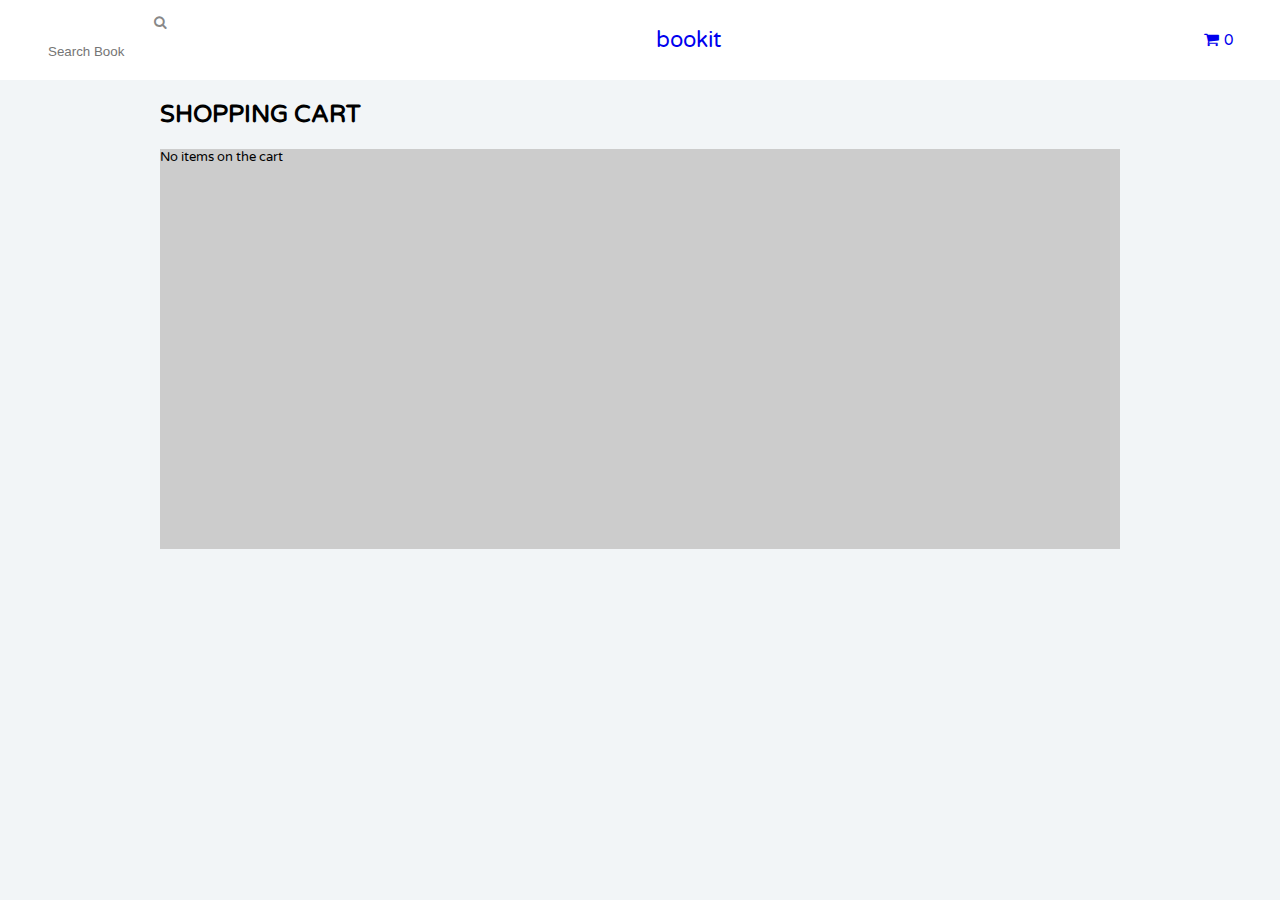
==== cart.html @ 155f9eff "updated" ====
<html>
	<head>
		<title> Bookit </title>
		<link href="https://fonts.googleapis.com/css?family=Varela+Round" rel="stylesheet">
		<meta http-equiv="Content-type" content="application/xhtml+xml;charset=UTF-8"/>

		<!-- jQuery library -->
		<script src="https://ajax.googleapis.com/ajax/libs/jquery/3.3.1/jquery.min.js"></script>
		<script src="js/cart.js" type="text/javascript"> </script>
		
		<link rel="stylesheet" type="text/css" href="styles/main.css" />
		<link rel="stylesheet" type="text/css" href="styles/cart.css" />
		<link rel="stylesheet" href="https://cdnjs.cloudflare.com/ajax/libs/font-awesome/4.7.0/css/font-awesome.min.css">
	</head>

	<body>
		<div id="container">
			<header>
				<div id="top-header">
					<div id="search-box">
						<button type="submit"><i class="fa fa-search"></i></button>
						<input type="text" placeholder="Search Book" />
					</div>
					<div id="title"><a href="/">bookit</a></div>
					<div id="cart-symbol">
						<a href="cart.html"><i class="fa fa-shopping-cart"></i><div id="cart-amount">0</div></a>
					</div>
				</div>
			</header>
			<body>
				<div id="content-container">
					<h2>Shopping Cart</h2>
					<div id="cart-container"></div>
				</div>
			
			</body>
		</div>
	</body>
</html>
---- styles/main.css ----
body{ 
	background : #f2f5f7;
	margin : 0;
	font-family	: "Varela Round", Arial;
	font-size : 13px;
}
p{
	line-height : 1.5;
	font-size : 100%;
}
.left{
	float : left;	
}
#top-header{
	display: grid;
	grid-template-columns: 0.5fr 3fr 0.22fr;
	background-color: #fff;
	padding: 15px 0;
}
#top-header #search-box{
	text-align: right;
}
#top-header #search-box button{
	background: transparent;
    border: none;
    color: #888;
	margin-left: 15%;
}
#top-header #search-box input[type=text]{
	padding: 6px;
    margin-top: 8px;
    border: none;
    background: transparent;
    width: 130px;
}
#top-header #title{
	text-align: center;
	align-self: center;
}
#top-header #title a{
	font-size: 22px;
	text-decoration: none;
}
#top-header #cart-symbol{
	align-self: center;
}
#top-header #cart-symbol a{
	text-decoration: none;
}
#top-header #cart-symbol i{
	font-size: 16px;
}
#top-header #cart-symbol #cart-amount {
    display: inline-block;
    margin-left: 6%;
    font-size: 15px;
}
footer{
	text-align: center;
	margin: 50px 0 30px;
}
---- styles/cart.css ----
#content-container{
	width: 75%;
	margin: 0 auto;
}
#content-container h2{
	font-size: 24px;
	text-transform: uppercase;
}
#cart-container{
	background: #ccc;
	height: 400px;
}
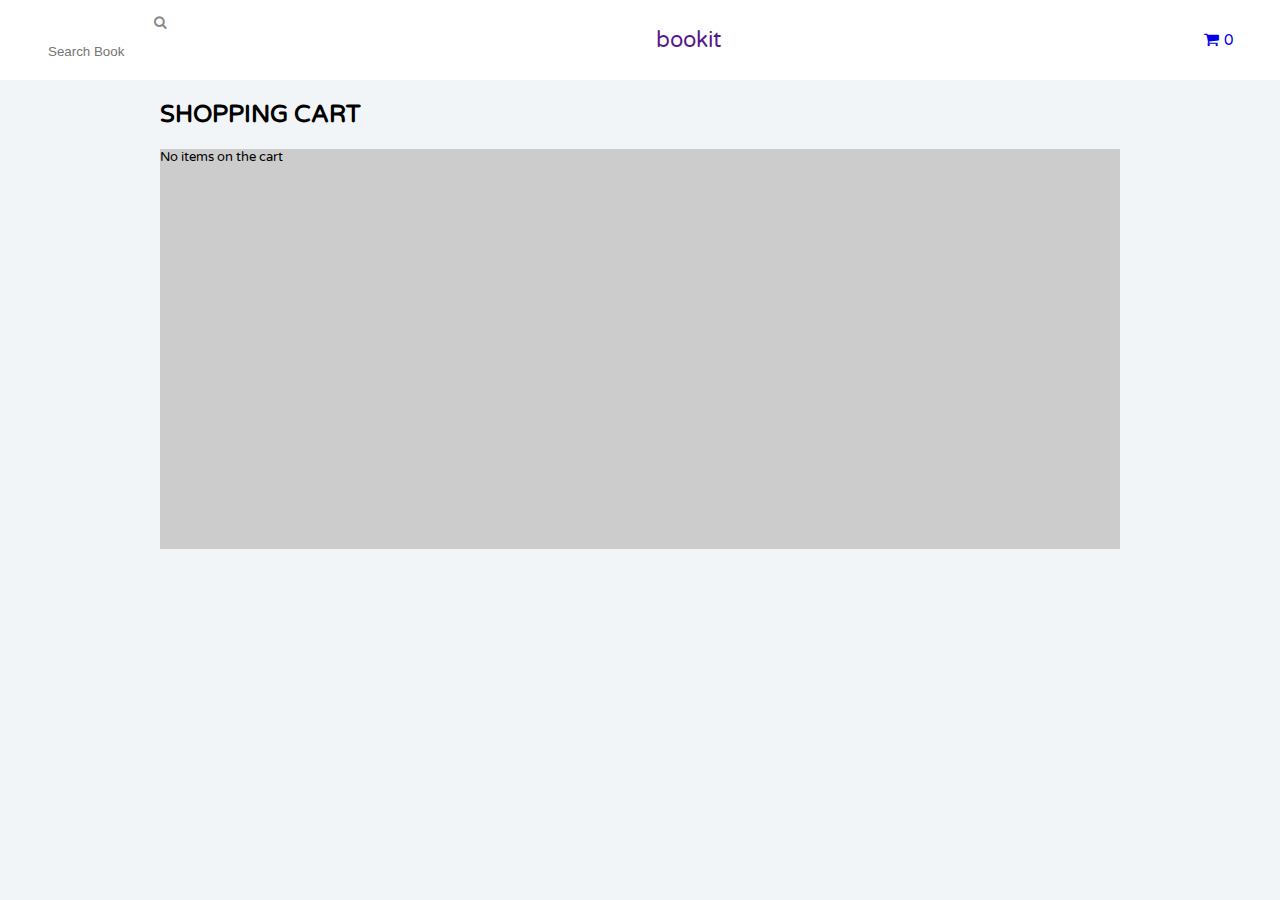
==== commit f19851d2: "updated" ====
--- a/cart.html
+++ b/cart.html
@@ -21,7 +21,7 @@
 						<button type="submit"><i class="fa fa-search"></i></button>
 						<input type="text" placeholder="Search Book" />
 					</div>
-					<div id="title"><a href="/">bookit</a></div>
+					<div id="title"><a href="">bookit</a></div>
 					<div id="cart-symbol">
 						<a href="cart.html"><i class="fa fa-shopping-cart"></i><div id="cart-amount">0</div></a>
 					</div>
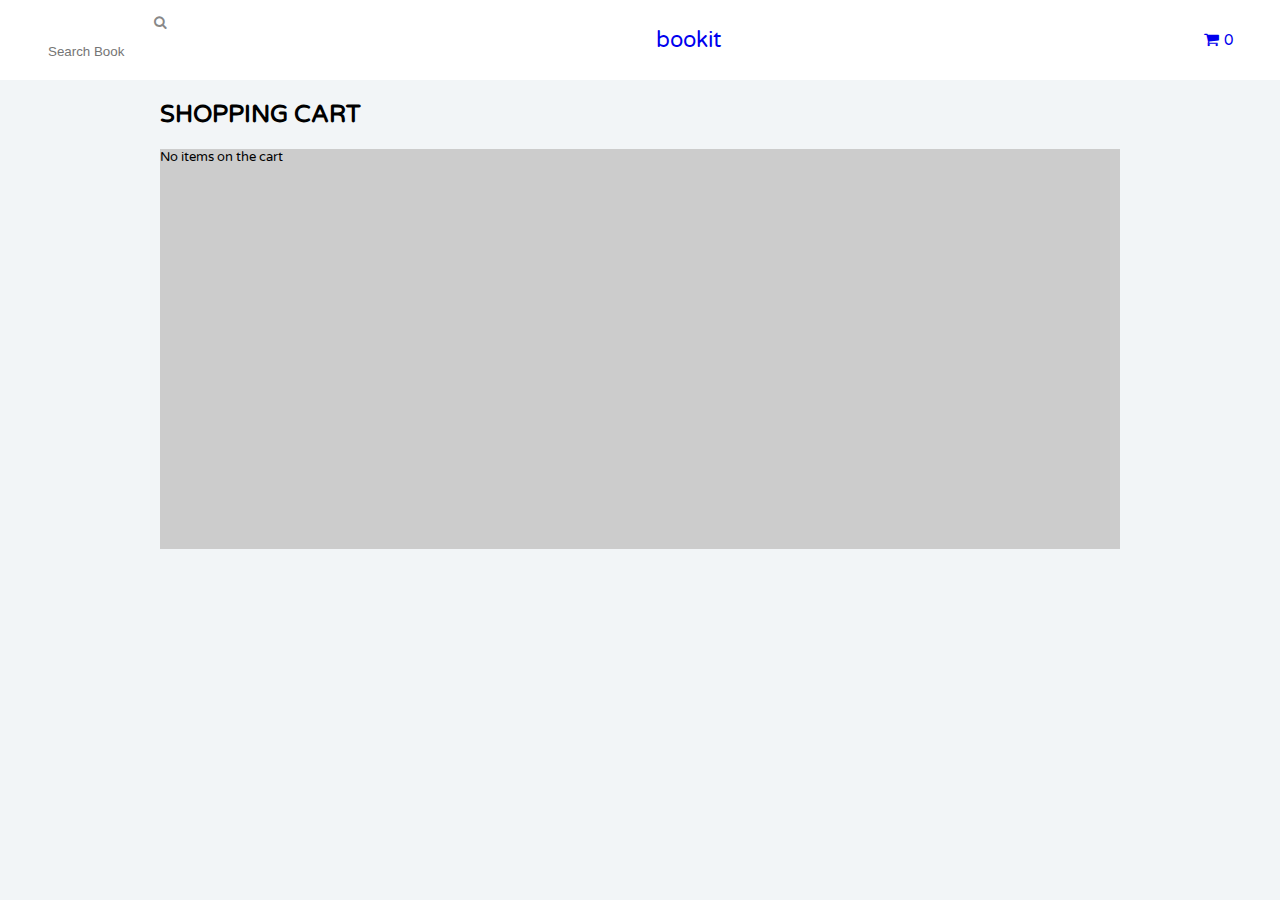
==== commit ffbbc7ac: "updated" ====
--- a/cart.html
+++ b/cart.html
@@ -21,7 +21,7 @@
 						<button type="submit"><i class="fa fa-search"></i></button>
 						<input type="text" placeholder="Search Book" />
 					</div>
-					<div id="title"><a href="">bookit</a></div>
+					<div id="title"><a href="../estore">bookit</a></div>
 					<div id="cart-symbol">
 						<a href="cart.html"><i class="fa fa-shopping-cart"></i><div id="cart-amount">0</div></a>
 					</div>
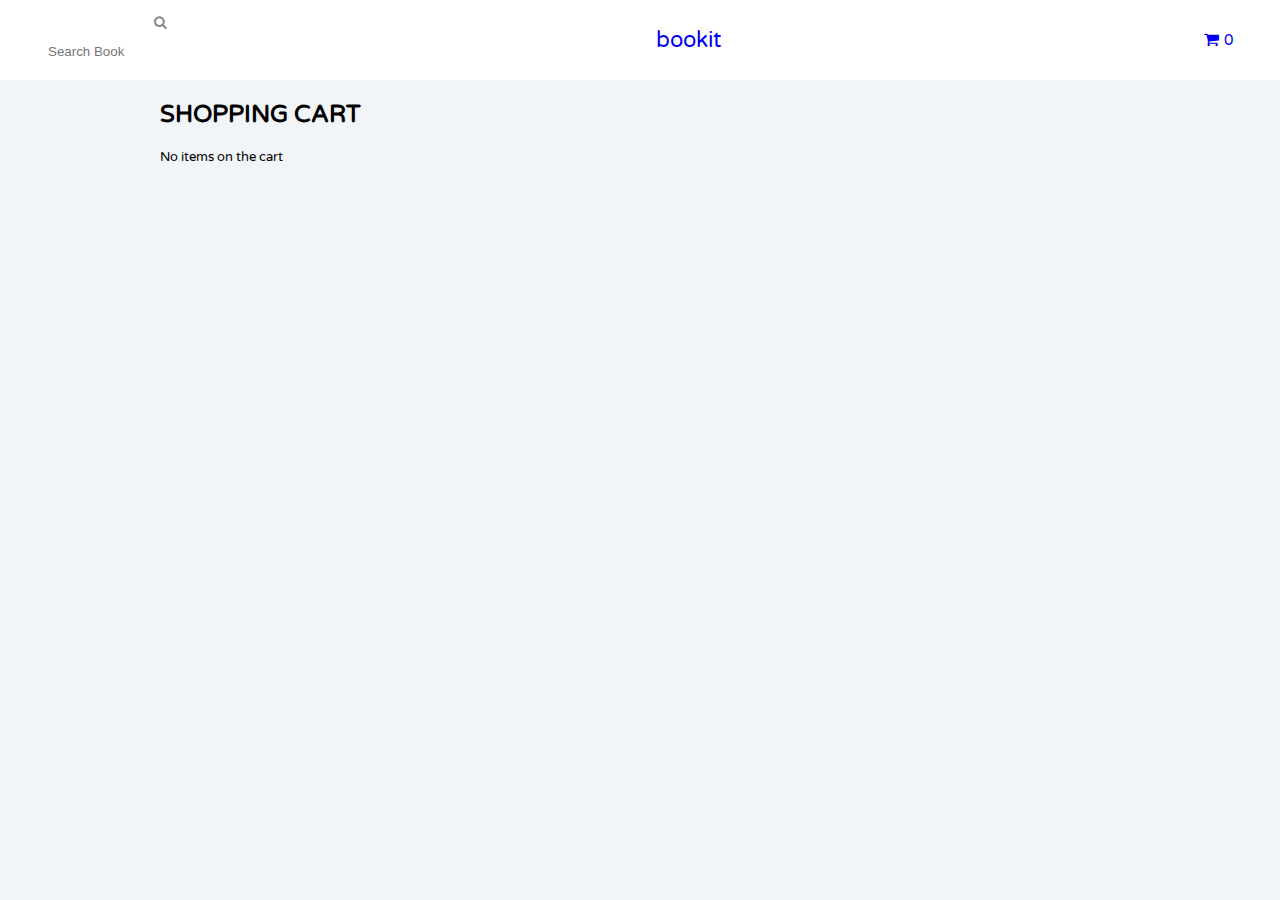
==== commit b29c1ca5: "updated" ====
--- a/cart.html
+++ b/cart.html
@@ -21,7 +21,7 @@
 						<button type="submit"><i class="fa fa-search"></i></button>
 						<input type="text" placeholder="Search Book" />
 					</div>
-					<div id="title"><a href="../estore">bookit</a></div>
+					<div id="title"><a href="/">bookit</a></div>
 					<div id="cart-symbol">
 						<a href="cart.html"><i class="fa fa-shopping-cart"></i><div id="cart-amount">0</div></a>
 					</div>
--- a/styles/cart.css
+++ b/styles/cart.css
@@ -7,6 +7,33 @@
 	text-transform: uppercase;
 }
 #cart-container{
-	background: #ccc;
-	height: 400px;
+	display: grid;
+}
+#cart-container .item-box {
+    display: grid;
+    grid-template-columns: 1fr 0.5fr 0.5fr 0.5fr;
+    grid-template-rows: 50px;
+    border-top: 1px solid #ccc;
+}
+#cart-container .item-box:last-child {
+	border-bottom: 1px solid #ccc;
+}
+#cart-container .item-box div{
+	align-self: center;
+}
+#cart-container .item-box .item-name{
+	font-size: 16px;
+}
+#cart-container .item-box .item-price{
+	
+}
+#cart-container .item-box .item-amount{
+	font-size: 15px;
+}
+#cart-container .item-box .item-total-price{
+	font-size: 17px;
+}
+#cartSum{
+	display: grid;
+	grid-template-columns: 2fr 0.5fr;
 }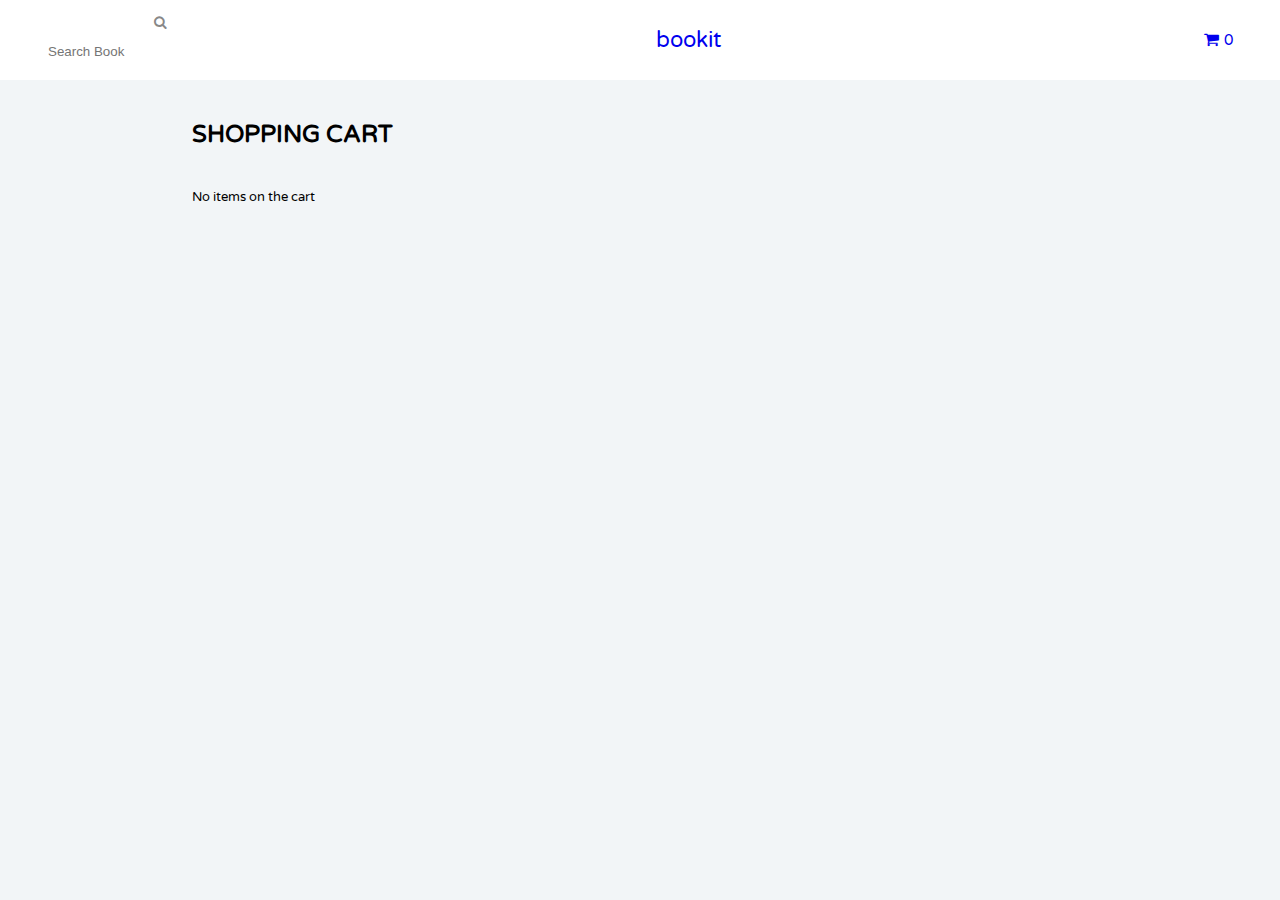
==== commit 9f1edd70: "update" ====
--- a/styles/cart.css
+++ b/styles/cart.css
@@ -1,22 +1,31 @@
 #content-container{
-	width: 75%;
+	width: 70%;
 	margin: 0 auto;
 }
 #content-container h2{
 	font-size: 24px;
 	text-transform: uppercase;
+	margin: 40px 0;
 }
 #cart-container{
 	display: grid;
 }
+#cart-container .label-box{
+	display: grid;
+    grid-template-columns: 1fr 0.7fr 0.7fr 0.5fr;
+    grid-template-rows: 40px;
+}
+#cart-container .label-box div{
+	align-self: center;
+	justify-self: center;
+	text-transform: uppercase;
+	color: #777;
+}
 #cart-container .item-box {
     display: grid;
-    grid-template-columns: 1fr 0.5fr 0.5fr 0.5fr;
-    grid-template-rows: 50px;
-    border-top: 1px solid #ccc;
-}
-#cart-container .item-box:last-child {
-	border-bottom: 1px solid #ccc;
+    grid-template-columns: 1fr 0.7fr 0.7fr 0.5fr;
+    grid-template-rows: 70px;
+    border-bottom: 1px solid #ccc;
 }
 #cart-container .item-box div{
 	align-self: center;
@@ -25,15 +34,31 @@
 	font-size: 16px;
 }
 #cart-container .item-box .item-price{
-	
+	justify-self: center;
 }
 #cart-container .item-box .item-amount{
 	font-size: 15px;
+	justify-self: center;
 }
 #cart-container .item-box .item-total-price{
 	font-size: 17px;
+	justify-self: center;
 }
 #cartSum{
-	display: grid;
-	grid-template-columns: 2fr 0.5fr;
+    display: grid;
+    grid-template-columns: 2fr 0.34fr;
+    margin-bottom: 100px;
+    grid-template-areas: "total sum";
+    grid-template-rows: 50px;
+	font-size: 20px;
+}
+#cartSum div{
+	grid-area: total;
+    justify-self: right;
+    align-self: center;
+}
+#cartSum span{
+	grid-area: sum;
+    align-self: center;
+    justify-self: center;
 }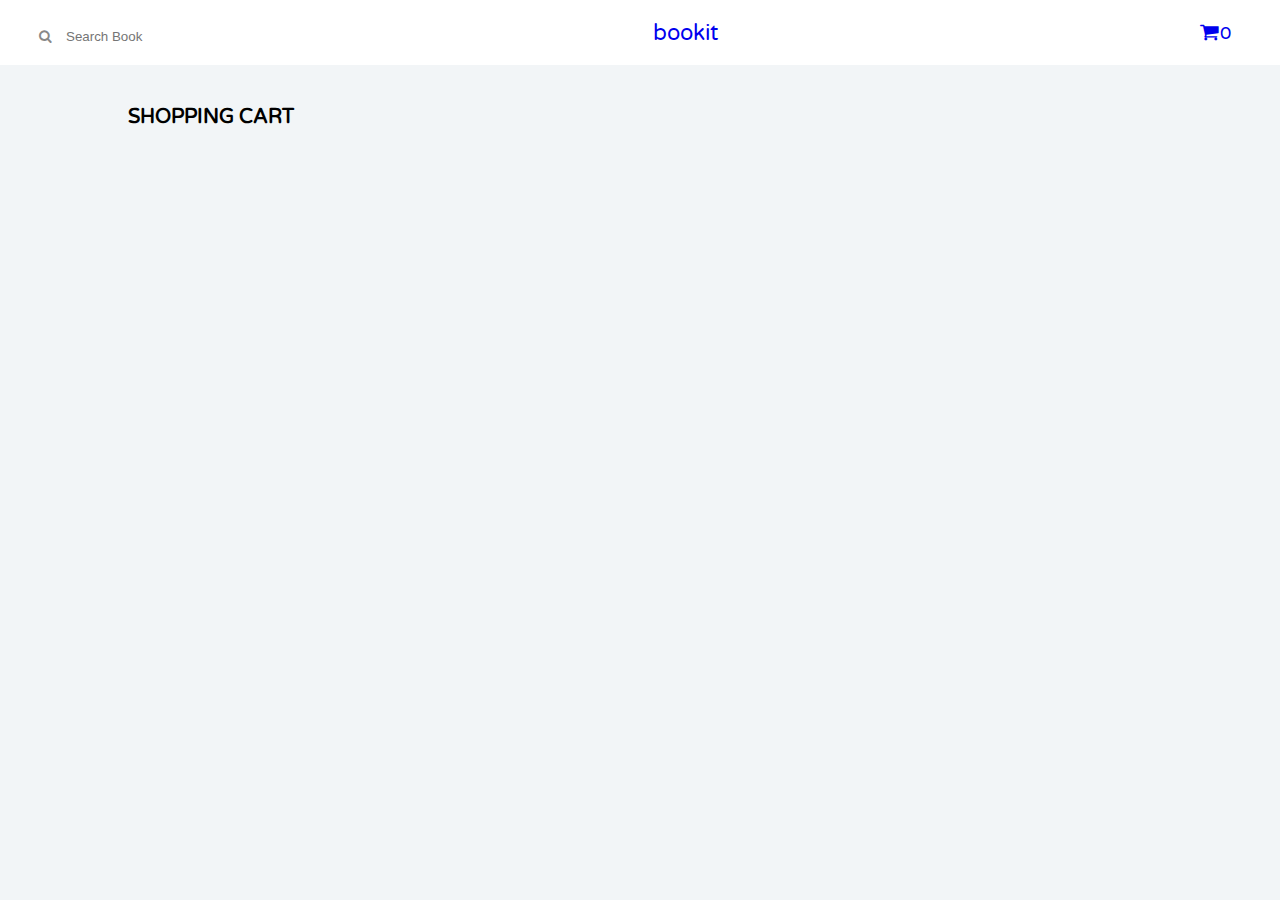
==== commit 6289128c: "Update: individual page for book" ====
--- a/cart.html
+++ b/cart.html
@@ -19,9 +19,9 @@
 				<div id="top-header">
 					<div id="search-box">
 						<button type="submit"><i class="fa fa-search"></i></button>
-						<input type="text" placeholder="Search Book" />
+						<input type="text" placeholder="Search Book" disabled/>
 					</div>
-					<div id="title"><a href="/">bookit</a></div>
+					<div id="title"><a href="../estore">bookit</a></div>
 					<div id="cart-symbol">
 						<a href="cart.html"><i class="fa fa-shopping-cart"></i><div id="cart-amount">0</div></a>
 					</div>
--- a/styles/main.css
+++ b/styles/main.css
@@ -1,61 +1,220 @@
-body{ 
-	background : #f2f5f7;
-	margin : 0;
-	font-family	: "Varela Round", Arial;
-	font-size : 13px;
+@media (min-width: 300px){
+	body{ 
+		background : #f2f5f7;
+		margin : 0;
+		font-family	: "Varela Round", Arial;
+		font-size : 13px;
+	}
+	p{
+		line-height : 1.5;
+		font-size : 100%;
+	}
+	.left{
+		float : left;	
+	}
+	#top-header{
+		display: grid;
+		grid-template-areas: "search cart""title title";
+		grid-template-columns: 1fr 1fr;
+		grid-template-rows: 0.7fr 1.5fr;
+		padding: 0;
+		background-color: #fff;
+	}
+	#top-header #search-box{
+	    grid-area: search;
+		justify-self: left;
+	}
+	#top-header #search-box button{
+		background: transparent;
+		border: none;
+		color: #888;
+		margin-left: 15%;
+	}
+	#top-header #search-box input[type=text]{
+		padding: 6px;
+		margin-top: 8px;
+		border: none;
+		background: transparent;
+		width: 65%;
+	}
+	#top-header #title{
+		justify-self: center;
+		align-self: center;
+		grid-area: title;
+	}
+	#top-header #title a{
+		font-size: 22px;
+		text-decoration: none;
+	}
+	#top-header #cart-symbol{
+		grid-area: cart;
+		justify-self: right;
+		margin-right: 50px;
+		align-self: center;
+	}
+	#top-header #cart-symbol a{
+		display: grid;
+		grid-template-columns: 1fr 1fr;
+		text-decoration: none;
+	}
+	#top-header #cart-symbol i{
+		font-size: 16px;
+	}
+	#top-header #cart-symbol #cart-amount {
+		margin-left: 40%;
+		font-size: 15px;
+	}
+	#wrapper{
+		display : grid;
+		grid-template-areas: "right" "left";
+		grid-template-columns: auto;
+		padding: 0 3%;
+		margin-top: 50px;
+	}
+	#left{
+		display:grid;
+		grid-template-rows: auto;
+		grid-area: left;
+	}
+	#featured-authors{
+		margin-top: 40px;
+	}
+	#left #author-label, #left #book-label{
+		font-weight: 400;
+		font-size: 17px;
+		margin: 20px 0 30px 5%;
+	}
+	#left .author{
+		grid-template-columns: 1fr 3fr;
+		font-size: 12px;
+		color: #738797;
+		display: grid;
+		padding: 0 0 15px;
+	}
+	#left .author-photo{
+		justify-self: center;
+	}
+	#left .author-photo img{
+		width: 50px;
+	}
+	#left .author-name{
+		align-self: center;
+	}
+	#books-of-year{
+		margin-top: 30px;
+	}
+	#left .book{
+		grid-template-columns: 1fr 3fr;
+		display: grid;
+		padding: 0 0 15px;
+	}
+	#left .book-photo{
+		justify-self: center;
+	}
+	#left .book-photo img{
+		width: 50px;
+	}
+	#left .book-details{
+		display: grid;
+		grid-template-rows: 1fr 1fr;
+		margin-right: 12%;
+	}
+	#left .book-name{
+		align-self: center;
+	}
+	#left .book-author{
+		font-size: 11px;
+		color: #738797;
+	}
+	footer{
+		text-align: center;
+		margin: 50px 0 30px;
+	}
 }
-p{
-	line-height : 1.5;
-	font-size : 100%;
+
+@media (min-width: 566px){
+	#left .author{
+		font-size: 14px;
+		grid-template-columns: 1fr 4fr;
+	}
+	#left .book{
+		grid-template-columns: 1fr 4fr;
+	}
+	#left .book-photo img{
+		width: 70px;
+	}
+	#left .book-details{
+		font-size: 14px;
+	}
 }
-.left{
-	float : left;	
+	
+@media (min-width: 1200px){
+
+	#top-header{
+		grid-template-columns: 0.5fr 3fr 0.22fr;
+		padding: 15px 0;
+		grid-template-areas: unset;
+		grid-template-rows: unset;
+	}
+	#top-header #search-box{
+		text-align: right;
+		grid-area: unset;
+		justify-self: auto;
+	}
+	#top-header #title{
+		text-align: center;
+		align-self: center;
+		grid-area: unset;
+	}
+	#top-header #cart-symbol{
+		align-self: center;
+		grid-area: unset;
+	}
+	#top-header #cart-symbol a{
+		text-decoration: none;
+	}
+	#top-header #cart-symbol i{
+		font-size: 20px;
+	}
+	#top-header #cart-symbol #cart-amount {
+		display: inline-block;
+		margin-left: 6%;
+		font-size: 18px;
+	}
+	#wrapper{
+		grid-template-columns: 1fr 5fr;
+	}
+	#left{
+		grid-area: unset;
+	}
+	#featured-authors{
+		margin: 0;
+	}
+	#left #author-label, #left #book-label{
+		margin: 20px 0 25px;
+	}
+	#left .author-photo{
+		justify-self: auto;
+	}
+	#left .author-photo img{
+		width: 32px;
+	}
+	#books-of-year{
+		margin-top: 0;
+	}
+	#left .book-photo{
+		justify-self: auto;
+	}
+	#left .book-photo img{
+		width: 32px;
+	}
+	#left .book-details{
+		grid-template-rows: 1fr 1fr;
+	}
+	#left .book-name{
+		font-size: 12px;
+	}
+	#left .book-author{
+		align-self: center;
+	}
 }
-#top-header{
-	display: grid;
-	grid-template-columns: 0.5fr 3fr 0.22fr;
-	background-color: #fff;
-	padding: 15px 0;
-}
-#top-header #search-box{
-	text-align: right;
-}
-#top-header #search-box button{
-	background: transparent;
-    border: none;
-    color: #888;
-	margin-left: 15%;
-}
-#top-header #search-box input[type=text]{
-	padding: 6px;
-    margin-top: 8px;
-    border: none;
-    background: transparent;
-    width: 130px;
-}
-#top-header #title{
-	text-align: center;
-	align-self: center;
-}
-#top-header #title a{
-	font-size: 22px;
-	text-decoration: none;
-}
-#top-header #cart-symbol{
-	align-self: center;
-}
-#top-header #cart-symbol a{
-	text-decoration: none;
-}
-#top-header #cart-symbol i{
-	font-size: 16px;
-}
-#top-header #cart-symbol #cart-amount {
-    display: inline-block;
-    margin-left: 6%;
-    font-size: 15px;
-}
-footer{
-	text-align: center;
-	margin: 50px 0 30px;
-}--- a/styles/cart.css
+++ b/styles/cart.css
@@ -1,64 +1,68 @@
-#content-container{
-	width: 70%;
-	margin: 0 auto;
+@media (min-width: 300px){
+	#content-container{
+		width: 80%;
+		margin: 0 auto;
+	}
+	#content-container h2{
+		font-size: 20px;
+		text-transform: uppercase;
+		margin: 40px 0 20px;
+	}
+	#cart-container{
+		display: grid;
+	}
+	#cart-container .label-box{
+		display: grid;
+		grid-template-columns: repeat(3,0.7fr) 0.3fr 0.15fr;
+		grid-template-rows: 40px;
+		font-size: 13px;
+		margin-top: 30px;
+	}
+	#cart-container .label-box div{
+		align-self: center;
+		justify-self: center;
+		text-transform: uppercase;
+		color: #777;
+	}
+	#cart-container .item-box {
+		display: grid;
+		grid-template-columns: repeat(3,0.7fr) 0.3fr 0.15fr;
+		grid-template-rows: 70px;
+		border-bottom: 1px solid #ccc;
+	}
+	#cart-container .item-box div{
+		align-self: center;
+	}
+	#cart-container .item-box .item-name{
+		font-size: 14px;
+	}
+	#cart-container .item-box .item-price{
+		justify-self: center;
+	}
+	#cart-container .item-box .item-amount{
+		font-size: 15px;
+		justify-self: center;
+	}
+	#cart-container .item-box .item-total-price{
+		font-size: 16px;
+		justify-self: center;
+	}
+	#cartSum{
+		display: grid;
+		grid-template-columns: 2fr 0.6fr;
+		margin-bottom: 100px;
+		grid-template-areas: "total sum";
+		grid-template-rows: 50px;
+		font-size: 20px;
+	}
+	#cartSum div{
+		grid-area: total;
+		justify-self: right;
+		align-self: center;
+	}
+	#cartSum span{
+		grid-area: sum;
+		align-self: center;
+		justify-self: center;
+	}
 }
-#content-container h2{
-	font-size: 24px;
-	text-transform: uppercase;
-	margin: 40px 0;
-}
-#cart-container{
-	display: grid;
-}
-#cart-container .label-box{
-	display: grid;
-    grid-template-columns: 1fr 0.7fr 0.7fr 0.5fr;
-    grid-template-rows: 40px;
-}
-#cart-container .label-box div{
-	align-self: center;
-	justify-self: center;
-	text-transform: uppercase;
-	color: #777;
-}
-#cart-container .item-box {
-    display: grid;
-    grid-template-columns: 1fr 0.7fr 0.7fr 0.5fr;
-    grid-template-rows: 70px;
-    border-bottom: 1px solid #ccc;
-}
-#cart-container .item-box div{
-	align-self: center;
-}
-#cart-container .item-box .item-name{
-	font-size: 16px;
-}
-#cart-container .item-box .item-price{
-	justify-self: center;
-}
-#cart-container .item-box .item-amount{
-	font-size: 15px;
-	justify-self: center;
-}
-#cart-container .item-box .item-total-price{
-	font-size: 17px;
-	justify-self: center;
-}
-#cartSum{
-    display: grid;
-    grid-template-columns: 2fr 0.34fr;
-    margin-bottom: 100px;
-    grid-template-areas: "total sum";
-    grid-template-rows: 50px;
-	font-size: 20px;
-}
-#cartSum div{
-	grid-area: total;
-    justify-self: right;
-    align-self: center;
-}
-#cartSum span{
-	grid-area: sum;
-    align-self: center;
-    justify-self: center;
-}